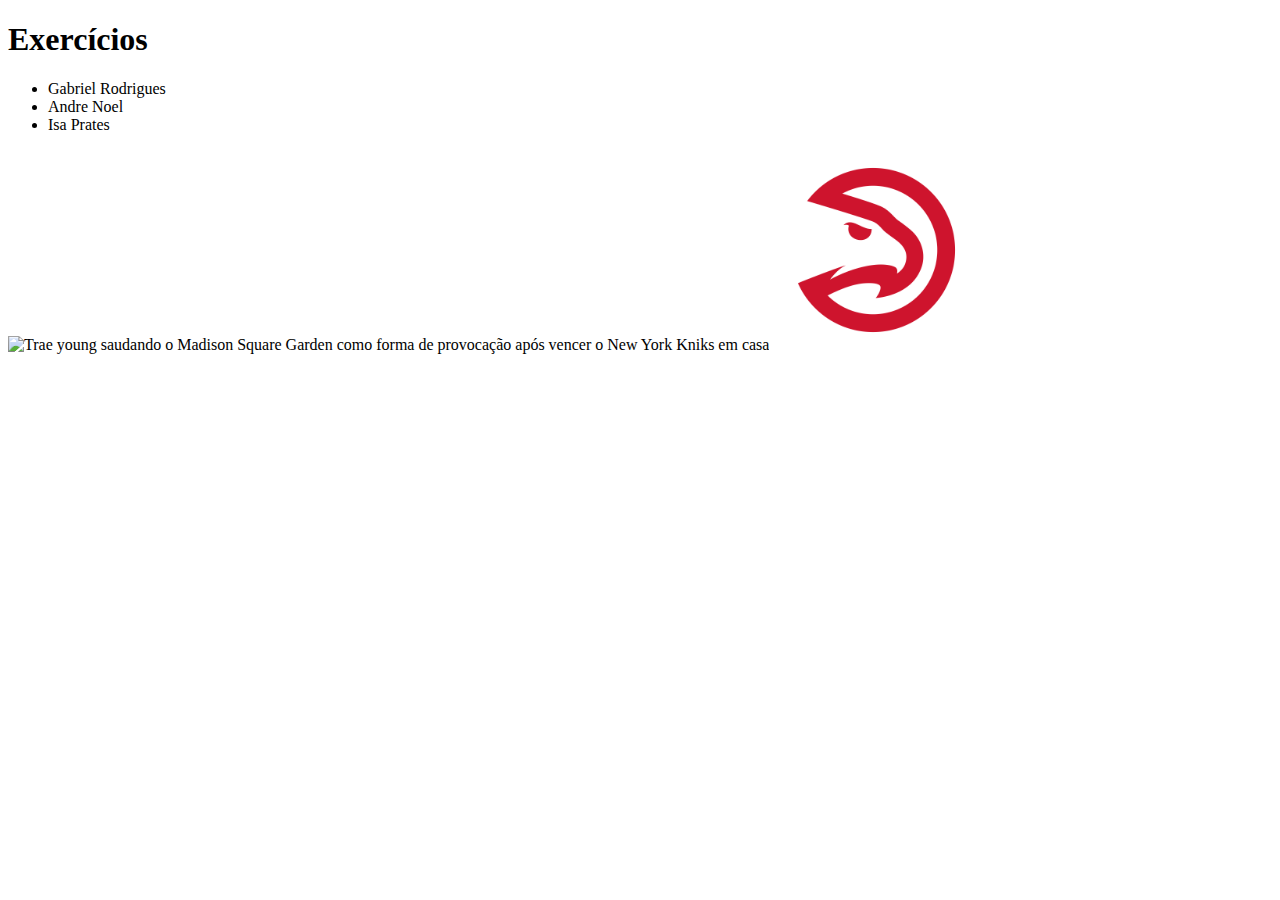
==== fundamentos/bloco-3-introducao-a-html-e-css/dia-1-html-css-estruturas-de-pagina/index.html @ 6c34e4da "Exercício 1" ====
<!DOCTYPE html>
<html lang="pt-br">
  <head>
    <meta charset="UTF-8">
    <title>HTML</title>
  </head>
  <body>
    <h1>Exercícios</h1>
    <ul>
      <li>Gabriel Rodrigues</li> 
      <li>Andre Noel</li>
      <li>Isa Prates</li>
    </ul>
<img src="https://w0.peakpx.com/wallpaper/557/421/HD-wallpaper-trae-young-nba-atlanta-playoff.jpg" alt="Trae young saudando o Madison Square Garden como forma de provocação após vencer o New York Kniks em casa" width="400px" title="Trae young saudando o Madison Square Garden como forma de provocação após vencer o New York Knicks em casa">
<img src="logo-atlanta-hawks-escudo-2048.png" width="200px" alt="Logo do Atlanta Hawks, time da NBA"title="Logo do Atlanta Hawks, time da NBA">


  </body>
</html>
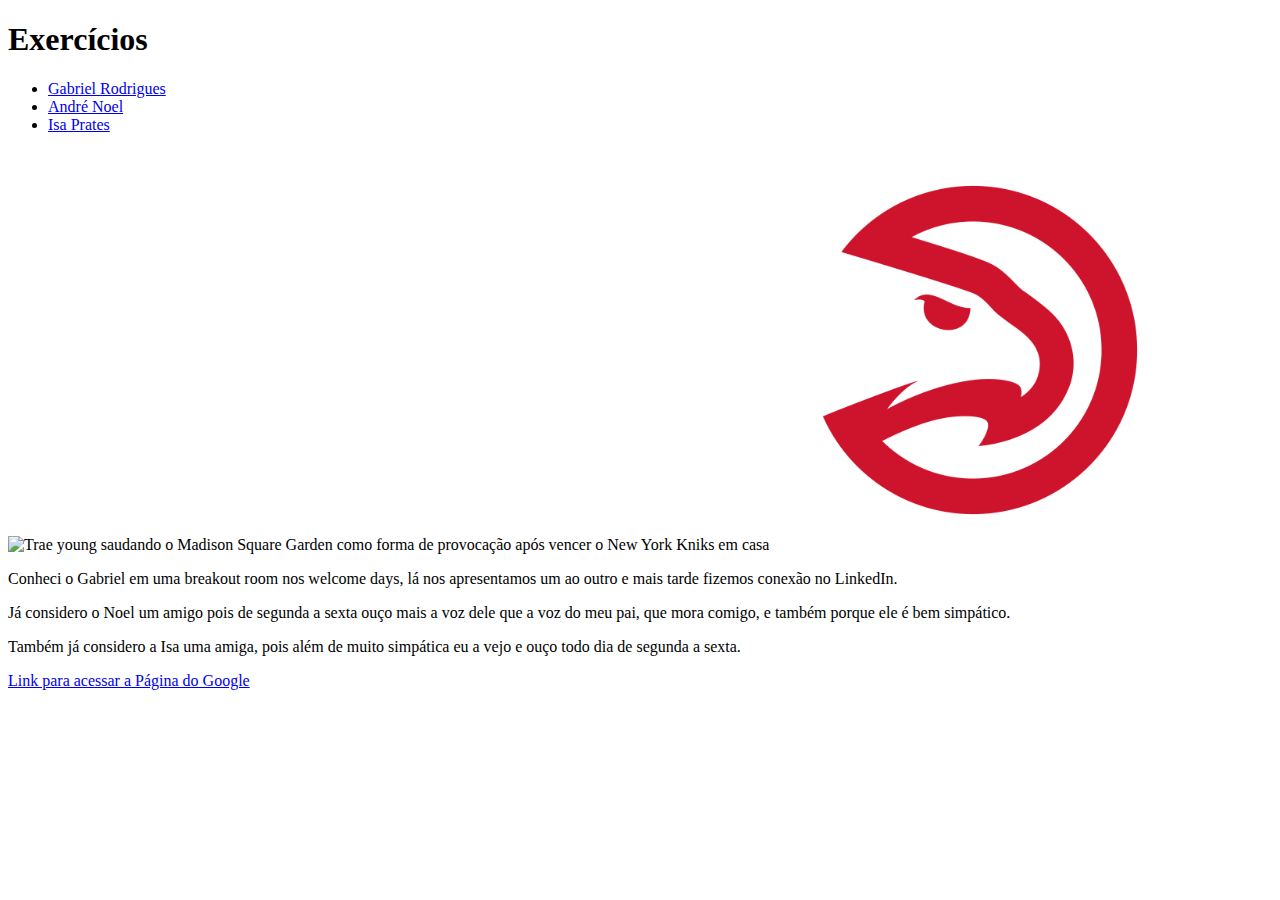
==== commit 5311e8a3: "Exercício 2" ====
--- a/fundamentos/bloco-3-introducao-a-html-e-css/dia-1-html-css-estruturas-de-pagina/index.html
+++ b/fundamentos/bloco-3-introducao-a-html-e-css/dia-1-html-css-estruturas-de-pagina/index.html
@@ -7,13 +7,15 @@
   <body>
     <h1>Exercícios</h1>
     <ul>
-      <li>Gabriel Rodrigues</li> 
-      <li>Andre Noel</li>
-      <li>Isa Prates</li>
+      <li><a href="#Gabriel">Gabriel Rodrigues</a></li> 
+      <li><a href="#Andre">André Noel</a></li>
+      <li><a href="#Isa">Isa Prates</a></li>
     </ul>
 <img src="https://w0.peakpx.com/wallpaper/557/421/HD-wallpaper-trae-young-nba-atlanta-playoff.jpg" alt="Trae young saudando o Madison Square Garden como forma de provocação após vencer o New York Kniks em casa" width="400px" title="Trae young saudando o Madison Square Garden como forma de provocação após vencer o New York Knicks em casa">
-<img src="logo-atlanta-hawks-escudo-2048.png" width="200px" alt="Logo do Atlanta Hawks, time da NBA"title="Logo do Atlanta Hawks, time da NBA">
-
-
-  </body>
+<img src="logo-atlanta-hawks-escudo-2048.png" width="400px" alt="Logo do Atlanta Hawks, time da NBA"title="Logo do Atlanta Hawks, time da NBA">
+    <p id="#Gabriel">Conheci o Gabriel em uma breakout room nos welcome days, lá nos apresentamos um ao outro e mais tarde fizemos conexão no LinkedIn.</p>
+    <p id="#Andre">Já considero o Noel um amigo pois de segunda a sexta ouço mais a voz dele que a voz do meu pai, que mora comigo, e também porque ele é bem simpático.</p>
+    <p id="#Isa">Também já considero a Isa uma amiga, pois além de muito simpática eu a vejo e ouço todo dia de segunda a sexta.</p>
+   <p><a href="https://www.google.com.br/">Link para acessar a Página do Google</a>
+</body>
 </html>
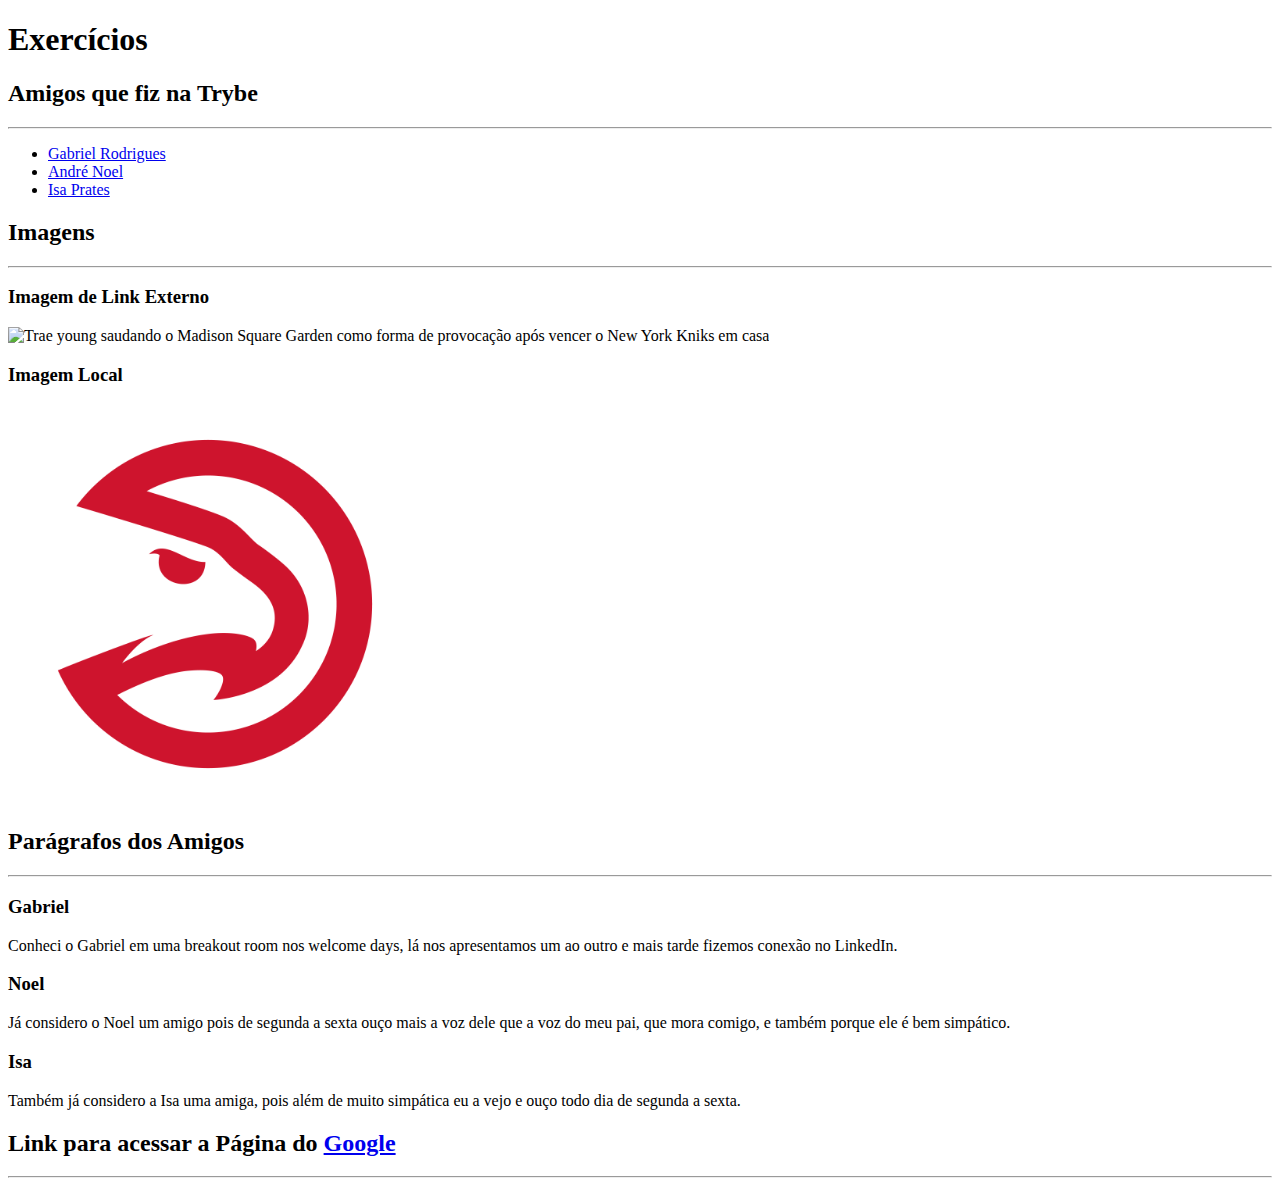
==== commit fc2fc647: "Update index.html" ====
--- a/fundamentos/bloco-3-introducao-a-html-e-css/dia-1-html-css-estruturas-de-pagina/index.html
+++ b/fundamentos/bloco-3-introducao-a-html-e-css/dia-1-html-css-estruturas-de-pagina/index.html
@@ -6,16 +6,31 @@
   </head>
   <body>
     <h1>Exercícios</h1>
+    <h2>Amigos que fiz na Trybe</h2>
+    <hr>
     <ul>
       <li><a href="#Gabriel">Gabriel Rodrigues</a></li> 
       <li><a href="#Andre">André Noel</a></li>
       <li><a href="#Isa">Isa Prates</a></li>
     </ul>
-<img src="https://w0.peakpx.com/wallpaper/557/421/HD-wallpaper-trae-young-nba-atlanta-playoff.jpg" alt="Trae young saudando o Madison Square Garden como forma de provocação após vencer o New York Kniks em casa" width="400px" title="Trae young saudando o Madison Square Garden como forma de provocação após vencer o New York Knicks em casa">
-<img src="logo-atlanta-hawks-escudo-2048.png" width="400px" alt="Logo do Atlanta Hawks, time da NBA"title="Logo do Atlanta Hawks, time da NBA">
-    <p id="#Gabriel">Conheci o Gabriel em uma breakout room nos welcome days, lá nos apresentamos um ao outro e mais tarde fizemos conexão no LinkedIn.</p>
-    <p id="#Andre">Já considero o Noel um amigo pois de segunda a sexta ouço mais a voz dele que a voz do meu pai, que mora comigo, e também porque ele é bem simpático.</p>
-    <p id="#Isa">Também já considero a Isa uma amiga, pois além de muito simpática eu a vejo e ouço todo dia de segunda a sexta.</p>
-   <p><a href="https://www.google.com.br/">Link para acessar a Página do Google</a>
-</body>
+    
+    <h2>Imagens</h2>
+    <hr>
+    <h3>Imagem de Link Externo</h3>
+    <img src="https://w0.peakpx.com/wallpaper/557/421/HD-wallpaper-trae-young-nba-atlanta-playoff.jpg" alt="Trae young saudando o Madison Square Garden como forma de provocação após vencer o New York Kniks em casa" width="400px" title="Trae young saudando o Madison Square Garden como forma de provocação após vencer o New York Knicks em casa">
+    <h3>Imagem Local</h3>
+    <img src="logo-atlanta-hawks-escudo-2048.png" width="400px" alt="Logo do Atlanta Hawks, time da NBA"title="Logo do Atlanta Hawks, time da NBA">
+    
+    <h2>Parágrafos dos Amigos</h2>
+    <hr>
+    <h3>Gabriel</h3>
+    <p id="Gabriel">Conheci o Gabriel em uma breakout room nos welcome days, lá nos apresentamos um ao outro e mais tarde fizemos conexão no LinkedIn.</p>
+    <h3>Noel</h3>
+    <p id="Andre">Já considero o Noel um amigo pois de segunda a sexta ouço mais a voz dele que a voz do meu pai, que mora comigo, e também porque ele é bem simpático.</p>
+    <h3>Isa</h3>
+    <p id="Isa">Também já considero a Isa uma amiga, pois além de muito simpática eu a vejo e ouço todo dia de segunda a sexta.</p>
+   
+    <h2>Link para acessar a Página do <a href="https://www.google.com.br/">Google</a></h2>
+    <hr>
+   </body>
 </html>
